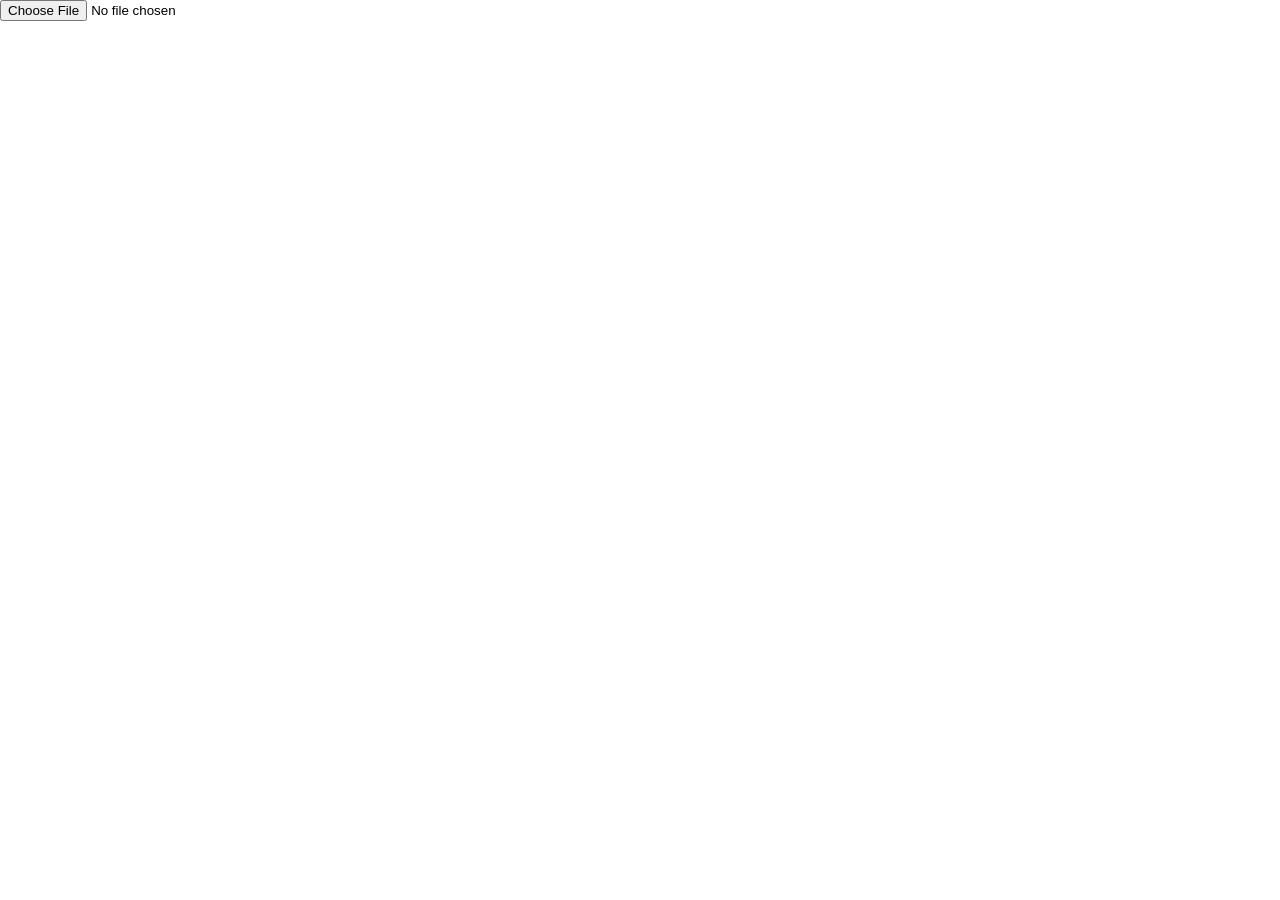
==== tags/index.html @ f1b381ae "use local image" ====
<!doctype html>
<html>
    <head>
        <meta charset="UTF-8" />

        <style>
            @page {
                size: A4 landscape;
                margin: 8mm;
            }

            * {
                box-sizing: border-box;
            }

            body {
                margin: 0;
                padding: 0;
            }

            /* 上传区域 */
            #menu {
                margin-bottom: 10px;
            }

            /*
            一页 A4 横向
            297mm × 210mm
            去掉左右上下 8mm
            = 281mm × 194mm
            */
            .page {
                width: 281mm;
                height: 194mm;

                display: grid;

                grid-template-columns: 1fr 1fr;
                grid-template-rows: repeat(3, 1fr);

                column-gap: 5mm;
                row-gap: 5mm;

                page-break-after: always;
                break-after: page;
            }

            .page:last-child {
                page-break-after: auto;
                break-after: auto;
            }

            /* 单个标签 */
            .aTable {
                width: 100%;
                height: 100%;

                overflow: hidden;
            }

            /* 内部表格 */

            table {
                width: 100%;
                height: 100%;

                border-collapse: collapse;

                font-size: 12px;
            }

            th,
            td {
                border: 1px solid #dddddd;

                text-align: center;

                font-weight: bold;
            }

            th {
                background: #f2f2f2;
            }

            img {
                width: 60px;
                height: 60px;
            }

            @media print {
                #menu {
                    display: none;
                }
            }
        </style>

        <script src="https://cdn.sheetjs.com/xlsx-0.20.0/package/dist/xlsx.full.min.js"></script>
    </head>

    <body>
        <div id="menu">
            <input type="file" id="fileInput" accept=".xlsx,.xls" />
        </div>

        <div id="content"></div>

        <script>
            let groupedData;
            let extraNote;

            function arrGroup(arr, fn) {
                const obj = {};

                arr.forEach((item) => {
                    const key = JSON.stringify(fn(item));

                    obj[key] ??= [];

                    obj[key].push(item);
                });

                return Object.values(obj);
            }

            function createTable() {
                const content = document.getElementById("content");

                let page = null;

                let count = 0;

                function addLabel(label) {
                    if (count % 6 === 0) {
                        page = document.createElement("div");

                        page.className = "page";

                        content.appendChild(page);
                    }

                    page.appendChild(label);

                    count++;
                }

                for (let i in groupedData) {
                    for (let j = 0; j < groupedData[i][0].totalAmount; j++) {
                        let table = document.createElement("table");

                        let header = document.createElement("tr");

                        ["图号", "数量", "计生号", "辆份"].forEach((text) => {
                            let th = document.createElement("th");

                            th.textContent = text;

                            header.appendChild(th);
                        });

                        table.appendChild(header);

                        groupedData[i].forEach((material, index) => {
                            let row = document.createElement("tr");

                            let td1 = document.createElement("td");

                            td1.textContent = material.materialNo;

                            row.appendChild(td1);

                            let td2 = document.createElement("td");

                            td2.textContent = "1";

                            row.appendChild(td2);

                            if (index === 0) {
                                let td3 = document.createElement("td");

                                let span = document.createElement("span");

                                span.style.fontSize = "x-large";

                                span.style.fontWeight = "bold";

                                span.textContent = material.planNo.split("-")[1];

                                td3.appendChild(span);

                                td3.appendChild(document.createElement("br"));

                                td3.appendChild(
                                    document.createTextNode(
                                        material.planNo + "-" + String(material.no).padStart(4, "0")
                                    )
                                );

                                td3.appendChild(document.createElement("br"));

                                td3.appendChild(document.createTextNode(material.special));

                                td3.rowSpan = groupedData[i].length;

                                row.appendChild(td3);
                            }

                            if (index === 0) {
                                let td4 = document.createElement("td");

                                td4.textContent = material.totalAmount + "-" + (j + 1);

                                let img = document.createElement("img");

                                // img.src = "https://picdl.sunbangyan.cn/2023/11/18/d7a30ef05dfe0b9736b015ccd8f340c4.jpg";
                                img.src = 'img.png'

                                td4.appendChild(document.createElement("br"));

                                td4.appendChild(img);

                                td4.appendChild(document.createElement("br"));

                                td4.appendChild(document.createTextNode(extraNote));

                                td4.rowSpan = groupedData[i].length + 1;

                                row.appendChild(td4);
                            }

                            table.appendChild(row);
                        });

                        let last = document.createElement("tr");

                        let td = document.createElement("td");

                        td.colSpan = 3;

                        td.textContent = groupedData[i][0].taskNo;

                        last.appendChild(td);

                        table.appendChild(last);

                        let box = document.createElement("div");

                        box.className = "aTable";

                        box.appendChild(table);

                        addLabel(box);
                    }
                }
            }

            document.getElementById("fileInput").addEventListener("change", function (e) {
                let file = e.target.files[0];

                let reader = new FileReader();

                reader.onload = function (e) {
                    let data = new Uint8Array(e.target.result);

                    let workbook = XLSX.read(data, { type: "array" });

                    let sheet = workbook.Sheets[workbook.SheetNames[0]];

                    let rows = XLSX.utils.sheet_to_json(sheet);

                    let jsonArray = rows.map((item) => ({
                        taskNo: item["任务号"],

                        materialNo: item["物料编码"],

                        totalAmount: item["总量"],

                        no: item["序号"],

                        special: item["计生号"] || item["特殊描述"],

                        planNo: item["装配计划号"] || "",
                    }));

                    groupedData = arrGroup(
                        jsonArray,
                        (item) => item.taskNo + "&&" + item.special + "&&" + item.no + "&&" + item.planNo
                    );

                    extraNote = prompt("输入在二维码下方要显示的文字");

                    document.getElementById("menu").style.display = "none";

                    createTable();
                };

                reader.readAsArrayBuffer(file);
            });
        </script>
    </body>
</html>
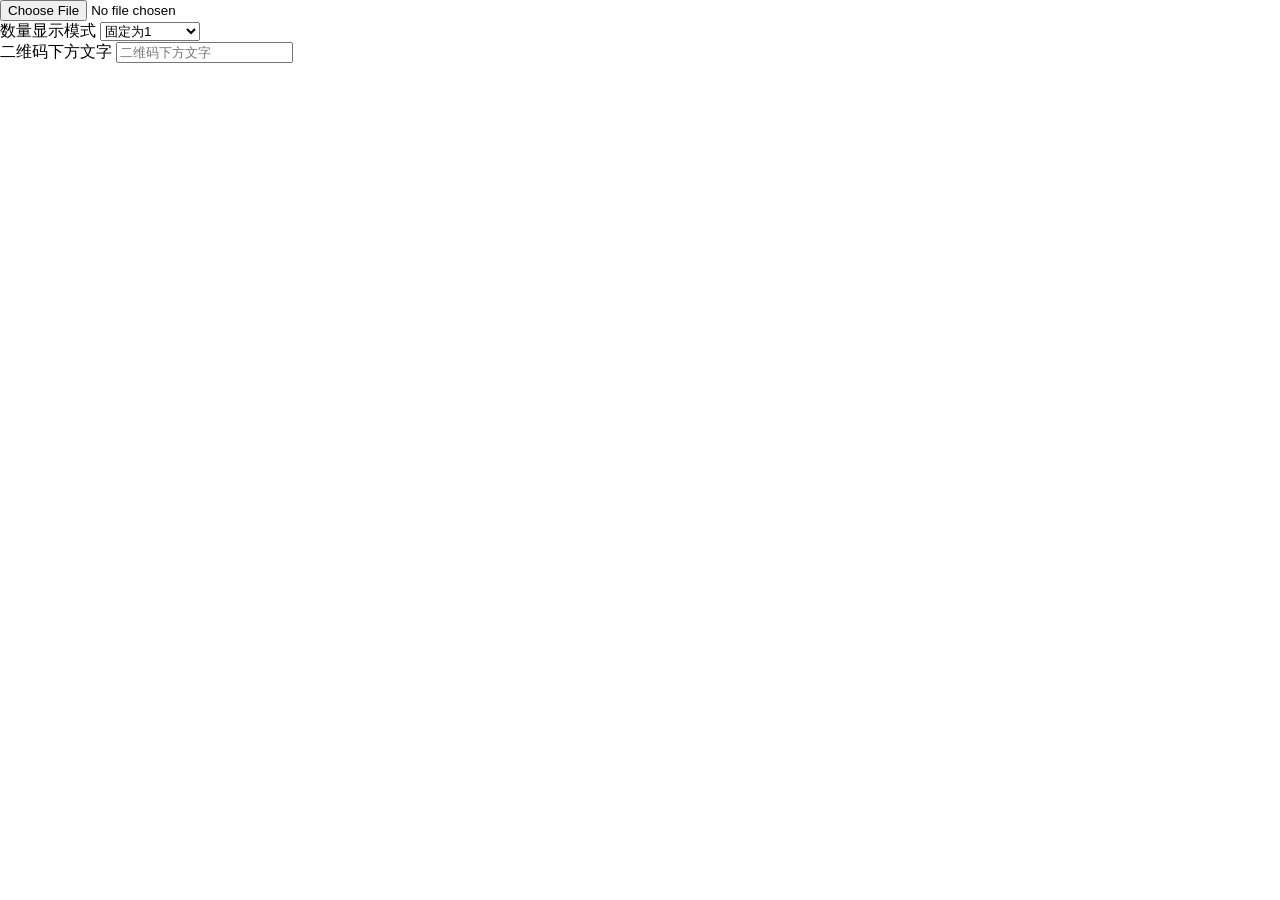
==== commit de60c340: "update quantity mode selector" ====
--- a/tags/index.html
+++ b/tags/index.html
@@ -52,8 +52,8 @@
 
             /* 单个标签 */
             .aTable {
-                width: 100%;
-                height: 100%;
+                width: 80%;
+                height: 80%;
 
                 overflow: hidden;
             }
@@ -100,13 +100,29 @@
     <body>
         <div id="menu">
             <input type="file" id="fileInput" accept=".xlsx,.xls" />
+
+            <div>
+                <div>
+                    <label>数量显示模式</label>
+                    <select id="quantityMode">
+                        <option value="1">固定为1</option>
+                        <option value="read">从表格读取</option>
+                        <option value="dyn">依次动态选择</option>
+                    </select>
+                </div>
+
+                <div>
+                    <label>二维码下方文字</label>
+                    <input type="text" id="qrcodeText" placeholder="二维码下方文字" />
+                </div>
+            </div>
         </div>
 
         <div id="content"></div>
 
         <script>
             let groupedData;
-            let extraNote;
+            let qrcodeText;
 
             function arrGroup(arr, fn) {
                 const obj = {};
@@ -123,6 +139,7 @@
             }
 
             function createTable() {
+                const quantityMode = document.getElementById("quantityMode").value;
                 const content = document.getElementById("content");
 
                 let page = null;
@@ -169,8 +186,20 @@
                             row.appendChild(td1);
 
                             let td2 = document.createElement("td");
-
-                            td2.textContent = "1";
+                            td2.id = "quantity_" + i + "_" + j + "_" + index;
+
+                            if(quantityMode == "1") td2.textContent = 1
+                            else if(quantityMode == 'read') td2.textContent = material.totalAmount
+                            else if(quantityMode == "dyn") {
+                                td2.textContent = material.totalAmount
+                                td2.style.cursor = "pointer"
+
+                                td2.addEventListener("click", function(){
+                                    this.textContent = this.textContent == 1 
+                                        ? material.totalAmount 
+                                        : 1
+                                });
+                            }
 
                             row.appendChild(td2);
 
@@ -220,7 +249,7 @@
 
                                 td4.appendChild(document.createElement("br"));
 
-                                td4.appendChild(document.createTextNode(extraNote));
+                                td4.appendChild(document.createTextNode(qrcodeText));
 
                                 td4.rowSpan = groupedData[i].length + 1;
 
@@ -286,7 +315,8 @@
                         (item) => item.taskNo + "&&" + item.special + "&&" + item.no + "&&" + item.planNo
                     );
 
-                    extraNote = prompt("输入在二维码下方要显示的文字");
+                    // qrcodeText = prompt("输入在二维码下方要显示的文字");
+                    qrcodeText = document.getElementById("qrcodeText").value
 
                     document.getElementById("menu").style.display = "none";
 
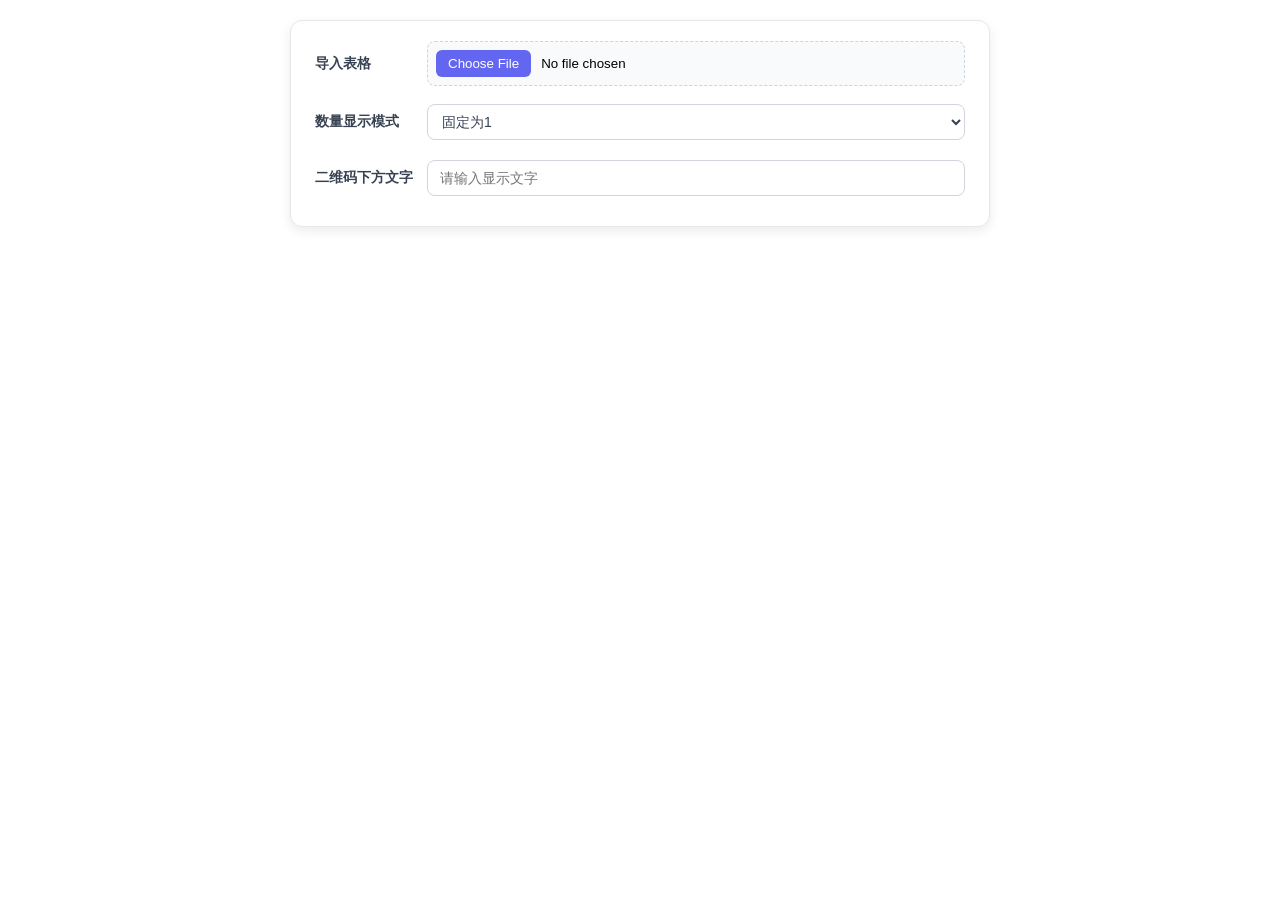
==== commit d3b6f619: "Update HTML to use CSS, JS file. Restyle page. Add dynamic QRC text options" ====
--- a/tags/index.html
+++ b/tags/index.html
@@ -2,108 +2,22 @@
 <html>
     <head>
         <meta charset="UTF-8" />
-
-        <style>
-            @page {
-                size: A4 landscape;
-                margin: 8mm;
-            }
-
-            * {
-                box-sizing: border-box;
-            }
-
-            body {
-                margin: 0;
-                padding: 0;
-            }
-
-            /* 上传区域 */
-            #menu {
-                margin-bottom: 10px;
-            }
-
-            /*
-            一页 A4 横向
-            297mm × 210mm
-            去掉左右上下 8mm
-            = 281mm × 194mm
-            */
-            .page {
-                width: 281mm;
-                height: 194mm;
-
-                display: grid;
-
-                grid-template-columns: 1fr 1fr;
-                grid-template-rows: repeat(3, 1fr);
-
-                column-gap: 5mm;
-                row-gap: 5mm;
-
-                page-break-after: always;
-                break-after: page;
-            }
-
-            .page:last-child {
-                page-break-after: auto;
-                break-after: auto;
-            }
-
-            /* 单个标签 */
-            .aTable {
-                width: 80%;
-                height: 80%;
-
-                overflow: hidden;
-            }
-
-            /* 内部表格 */
-
-            table {
-                width: 100%;
-                height: 100%;
-
-                border-collapse: collapse;
-
-                font-size: 12px;
-            }
-
-            th,
-            td {
-                border: 1px solid #dddddd;
-
-                text-align: center;
-
-                font-weight: bold;
-            }
-
-            th {
-                background: #f2f2f2;
-            }
-
-            img {
-                width: 60px;
-                height: 60px;
-            }
-
-            @media print {
-                #menu {
-                    display: none;
-                }
-            }
-        </style>
-
+        <link rel="stylesheet" type="text/css" href="index.css">
         <script src="https://cdn.sheetjs.com/xlsx-0.20.0/package/dist/xlsx.full.min.js"></script>
     </head>
 
     <body>
-        <div id="menu">
-            <input type="file" id="fileInput" accept=".xlsx,.xls" />
+        <div id="menu" class="settings-panel">
+            <div class="setting-item file-setting">
+                <label class="setting-label">导入表格</label>
+                <input type="file" id="fileInput" accept=".xlsx,.xls" />
+            </div>
 
-            <div>
-                <div>
-                    <label>数量显示模式</label>
+            <div class="setting-group">
+                <div class="setting-item">
+                    <label class="setting-label" for="quantityMode">
+                        数量显示模式
+                    </label>
                     <select id="quantityMode">
                         <option value="1">固定为1</option>
                         <option value="read">从表格读取</option>
@@ -111,220 +25,19 @@
                     </select>
                 </div>
 
-                <div>
-                    <label>二维码下方文字</label>
-                    <input type="text" id="qrcodeText" placeholder="二维码下方文字" />
+                <div class="setting-qrcode">
+                    <div class="setting-item">
+                        <label class="setting-label" for="qrcodeText">
+                            二维码下方文字
+                        </label>
+                        <input type="text" id="qrcodeText" placeholder="请输入显示文字"/>
+                    </div>
+                    <div id="qrcodeTextOptions"></div>
                 </div>
             </div>
         </div>
 
         <div id="content"></div>
-
-        <script>
-            let groupedData;
-            let qrcodeText;
-
-            function arrGroup(arr, fn) {
-                const obj = {};
-
-                arr.forEach((item) => {
-                    const key = JSON.stringify(fn(item));
-
-                    obj[key] ??= [];
-
-                    obj[key].push(item);
-                });
-
-                return Object.values(obj);
-            }
-
-            function createTable() {
-                const quantityMode = document.getElementById("quantityMode").value;
-                const content = document.getElementById("content");
-
-                let page = null;
-
-                let count = 0;
-
-                function addLabel(label) {
-                    if (count % 6 === 0) {
-                        page = document.createElement("div");
-
-                        page.className = "page";
-
-                        content.appendChild(page);
-                    }
-
-                    page.appendChild(label);
-
-                    count++;
-                }
-
-                for (let i in groupedData) {
-                    for (let j = 0; j < groupedData[i][0].totalAmount; j++) {
-                        let table = document.createElement("table");
-
-                        let header = document.createElement("tr");
-
-                        ["图号", "数量", "计生号", "辆份"].forEach((text) => {
-                            let th = document.createElement("th");
-
-                            th.textContent = text;
-
-                            header.appendChild(th);
-                        });
-
-                        table.appendChild(header);
-
-                        groupedData[i].forEach((material, index) => {
-                            let row = document.createElement("tr");
-
-                            let td1 = document.createElement("td");
-
-                            td1.textContent = material.materialNo;
-
-                            row.appendChild(td1);
-
-                            let td2 = document.createElement("td");
-                            td2.id = "quantity_" + i + "_" + j + "_" + index;
-
-                            if(quantityMode == "1") td2.textContent = 1
-                            else if(quantityMode == 'read') td2.textContent = material.totalAmount
-                            else if(quantityMode == "dyn") {
-                                td2.textContent = material.totalAmount
-                                td2.style.cursor = "pointer"
-
-                                td2.addEventListener("click", function(){
-                                    this.textContent = this.textContent == 1 
-                                        ? material.totalAmount 
-                                        : 1
-                                });
-                            }
-
-                            row.appendChild(td2);
-
-                            if (index === 0) {
-                                let td3 = document.createElement("td");
-
-                                let span = document.createElement("span");
-
-                                span.style.fontSize = "x-large";
-
-                                span.style.fontWeight = "bold";
-
-                                span.textContent = material.planNo.split("-")[1];
-
-                                td3.appendChild(span);
-
-                                td3.appendChild(document.createElement("br"));
-
-                                td3.appendChild(
-                                    document.createTextNode(
-                                        material.planNo + "-" + String(material.no).padStart(4, "0")
-                                    )
-                                );
-
-                                td3.appendChild(document.createElement("br"));
-
-                                td3.appendChild(document.createTextNode(material.special));
-
-                                td3.rowSpan = groupedData[i].length;
-
-                                row.appendChild(td3);
-                            }
-
-                            if (index === 0) {
-                                let td4 = document.createElement("td");
-
-                                td4.textContent = material.totalAmount + "-" + (j + 1);
-
-                                let img = document.createElement("img");
-
-                                // img.src = "https://picdl.sunbangyan.cn/2023/11/18/d7a30ef05dfe0b9736b015ccd8f340c4.jpg";
-                                img.src = 'img.png'
-
-                                td4.appendChild(document.createElement("br"));
-
-                                td4.appendChild(img);
-
-                                td4.appendChild(document.createElement("br"));
-
-                                td4.appendChild(document.createTextNode(qrcodeText));
-
-                                td4.rowSpan = groupedData[i].length + 1;
-
-                                row.appendChild(td4);
-                            }
-
-                            table.appendChild(row);
-                        });
-
-                        let last = document.createElement("tr");
-
-                        let td = document.createElement("td");
-
-                        td.colSpan = 3;
-
-                        td.textContent = groupedData[i][0].taskNo;
-
-                        last.appendChild(td);
-
-                        table.appendChild(last);
-
-                        let box = document.createElement("div");
-
-                        box.className = "aTable";
-
-                        box.appendChild(table);
-
-                        addLabel(box);
-                    }
-                }
-            }
-
-            document.getElementById("fileInput").addEventListener("change", function (e) {
-                let file = e.target.files[0];
-
-                let reader = new FileReader();
-
-                reader.onload = function (e) {
-                    let data = new Uint8Array(e.target.result);
-
-                    let workbook = XLSX.read(data, { type: "array" });
-
-                    let sheet = workbook.Sheets[workbook.SheetNames[0]];
-
-                    let rows = XLSX.utils.sheet_to_json(sheet);
-
-                    let jsonArray = rows.map((item) => ({
-                        taskNo: item["任务号"],
-
-                        materialNo: item["物料编码"],
-
-                        totalAmount: item["总量"],
-
-                        no: item["序号"],
-
-                        special: item["计生号"] || item["特殊描述"],
-
-                        planNo: item["装配计划号"] || "",
-                    }));
-
-                    groupedData = arrGroup(
-                        jsonArray,
-                        (item) => item.taskNo + "&&" + item.special + "&&" + item.no + "&&" + item.planNo
-                    );
-
-                    // qrcodeText = prompt("输入在二维码下方要显示的文字");
-                    qrcodeText = document.getElementById("qrcodeText").value
-
-                    document.getElementById("menu").style.display = "none";
-
-                    createTable();
-                };
-
-                reader.readAsArrayBuffer(file);
-            });
-        </script>
     </body>
+    <script type="text/javascript" src="index.js"></script>
 </html>
--- a/tags/index.css
+++ b/tags/index.css
@@ -0,0 +1,205 @@
+* {
+    box-sizing: border-box;
+}
+
+body {
+    margin: 0;
+    padding: 0;
+}
+
+#menu{
+    width: 100%;
+    max-width: 700px;
+    margin: 20px auto;
+}
+
+.settings-panel {
+    background: #ffffff;
+    border: 1px solid #e5e7eb;
+    border-radius: 12px;
+    padding: 20px 24px;
+    box-shadow: 0 4px 12px rgba(0, 0, 0, 0.08);
+
+    display: flex;
+    flex-direction: column;
+    gap: 18px;
+}
+
+.setting-group {
+    display: flex;
+    flex-direction: column;
+    gap: 20px
+}
+
+.setting-item {
+    display: flex;
+    align-items: center;
+    gap: 12px;
+}
+
+.setting-qrcode {
+    display: flex;
+    flex-direction: column;
+    gap: 10px;
+}
+.qrcodeTextOption{
+    cursor: pointer;
+    padding: 3px 2%;
+    border: 1px solid black;
+    border-radius: 20px;
+    line-height: 40px;
+}
+
+.setting-label {
+    min-width: 100px;
+    font-size: 14px;
+    font-weight: 600;
+    color: #374151;
+}
+
+.qrcodeTextOptions {
+    display: block;
+    border: 1px solid black;
+}
+
+.qrcodeTextOption {
+    margin: 5px;
+}
+
+input[type="file"] {
+    flex: 1;
+    padding: 8px;
+    border: 1px dashed #cbd5e1;
+    border-radius: 8px;
+    background: #f8fafc;
+    cursor: pointer;
+}
+
+select {
+    flex: 1;
+    height: 36px;
+    padding: 0 10px;
+
+    border: 1px solid #d1d5db;
+    border-radius: 8px;
+
+    background: white;
+    color: #374151;
+
+    font-size: 14px;
+    cursor: pointer;
+
+    transition: border-color .2s, box-shadow .2s;
+}
+
+select:hover,
+select:focus {
+    border-color: #6366f1;
+    outline: none;
+    box-shadow: 0 0 0 3px rgba(99,102,241,.15);
+}
+
+input[type="text"] {
+    flex: 1;
+    height: 36px;
+
+    padding: 0 12px;
+
+    border: 1px solid #d1d5db;
+    border-radius: 8px;
+
+    font-size: 14px;
+
+    transition: border-color .2s, box-shadow .2s;
+}
+
+input[type="text"]:focus {
+    outline: none;
+    border-color: #6366f1;
+    box-shadow: 0 0 0 3px rgba(99,102,241,.15);
+}
+
+input[type="file"]::file-selector-button {
+    margin-right: 10px;
+
+    padding: 6px 12px;
+
+    border: none;
+    border-radius: 6px;
+
+    background: #6366f1;
+    color: white;
+
+    cursor: pointer;
+
+    transition: background .2s;
+}
+
+input[type="file"]::file-selector-button:hover {
+    background: #4f46e5;
+}
+
+@page {
+    size: A4 landscape;
+    margin: 8mm;
+}
+
+.page {
+    width: 281mm;
+    height: 194mm;
+
+    display: grid;
+
+    grid-template-columns: 1fr 1fr;
+    grid-template-rows: repeat(3, 1fr);
+
+    column-gap: 5mm;
+    row-gap: 5mm;
+
+    page-break-after: always;
+    break-after: page;
+}
+
+.page:last-child {
+    page-break-after: auto;
+    break-after: auto;
+}
+
+.aTable {
+    width: 80%;
+    height: 80%;
+
+    overflow: hidden;
+}
+
+table {
+    width: 100%;
+    height: 100%;
+
+    border-collapse: collapse;
+
+    font-size: 12px;
+}
+
+th, td {
+    border: 1px solid #dddddd;
+
+    text-align: center;
+
+    font-weight: bold;
+}
+
+th {
+    background: #f2f2f2;
+}
+
+img {
+    width: 60px;
+    height: 60px;
+}
+
+@media print {
+    #menu {
+        display: none;
+    }
+}
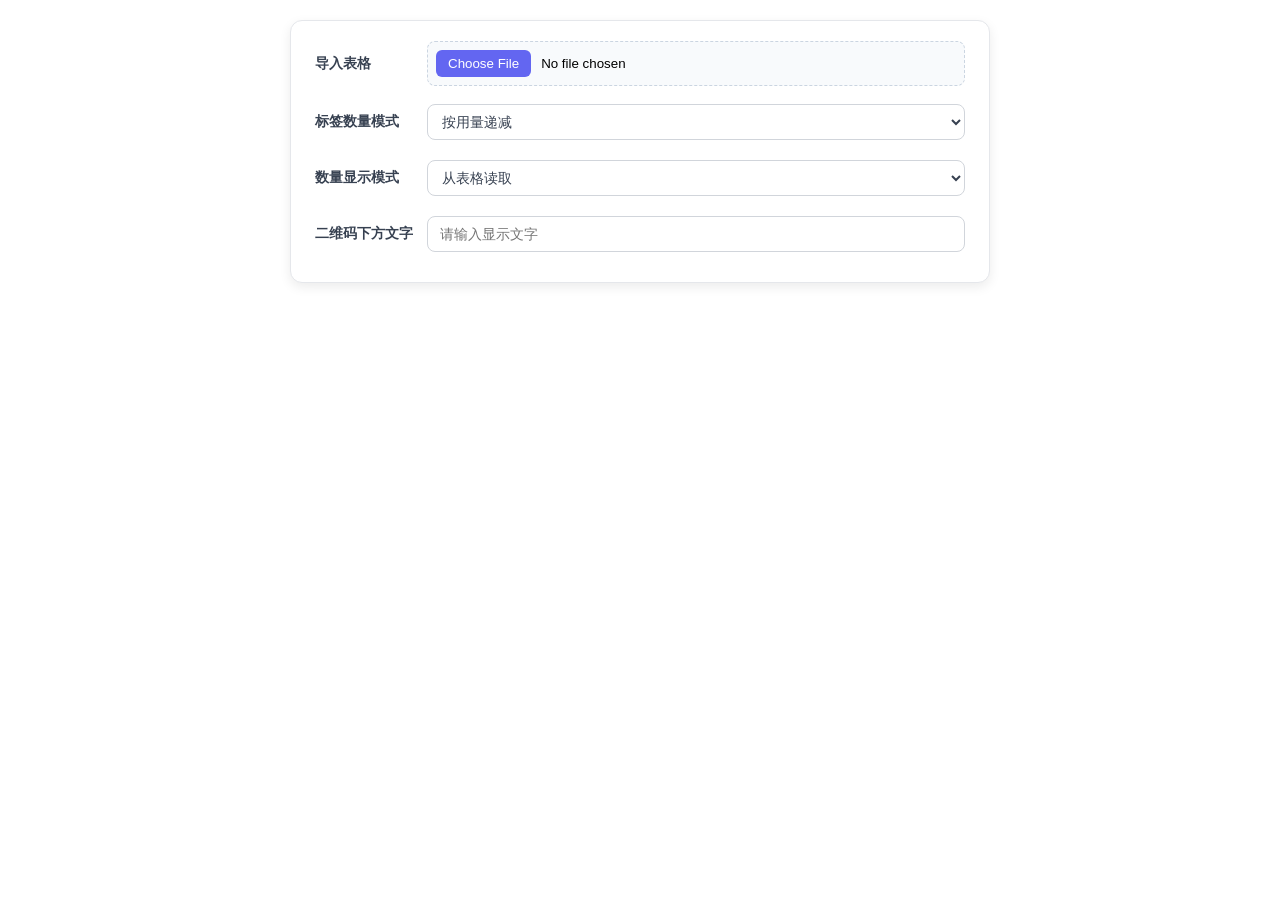
==== commit 4110f353: "Add tag mode selector" ====
--- a/tags/index.html
+++ b/tags/index.html
@@ -15,13 +15,23 @@
 
             <div class="setting-group">
                 <div class="setting-item">
+                    <label class="setting-label" for="tagMode">
+                        标签数量模式
+                    </label>
+                    <select id="tagMode">
+                        <option id="tagMode_decrease" value="decrease" selected>按用量递减</option>
+                        <option id="tagMode_fix" value="fix">按最大用量固定</option>
+                    </select>
+                </div>
+
+                <div class="setting-item">
                     <label class="setting-label" for="quantityMode">
                         数量显示模式
                     </label>
                     <select id="quantityMode">
-                        <option value="1">固定为1</option>
-                        <option value="read">从表格读取</option>
-                        <option value="dyn">依次动态选择</option>
+                        <option id="quantityMode_read" value="read" selected>从表格读取</option>
+                        <option id="quantityMode_1" value="1">固定为1</option>
+                        <option id="quantityMode_dyn" value="dyn">依次动态选择</option>
                     </select>
                 </div>
 
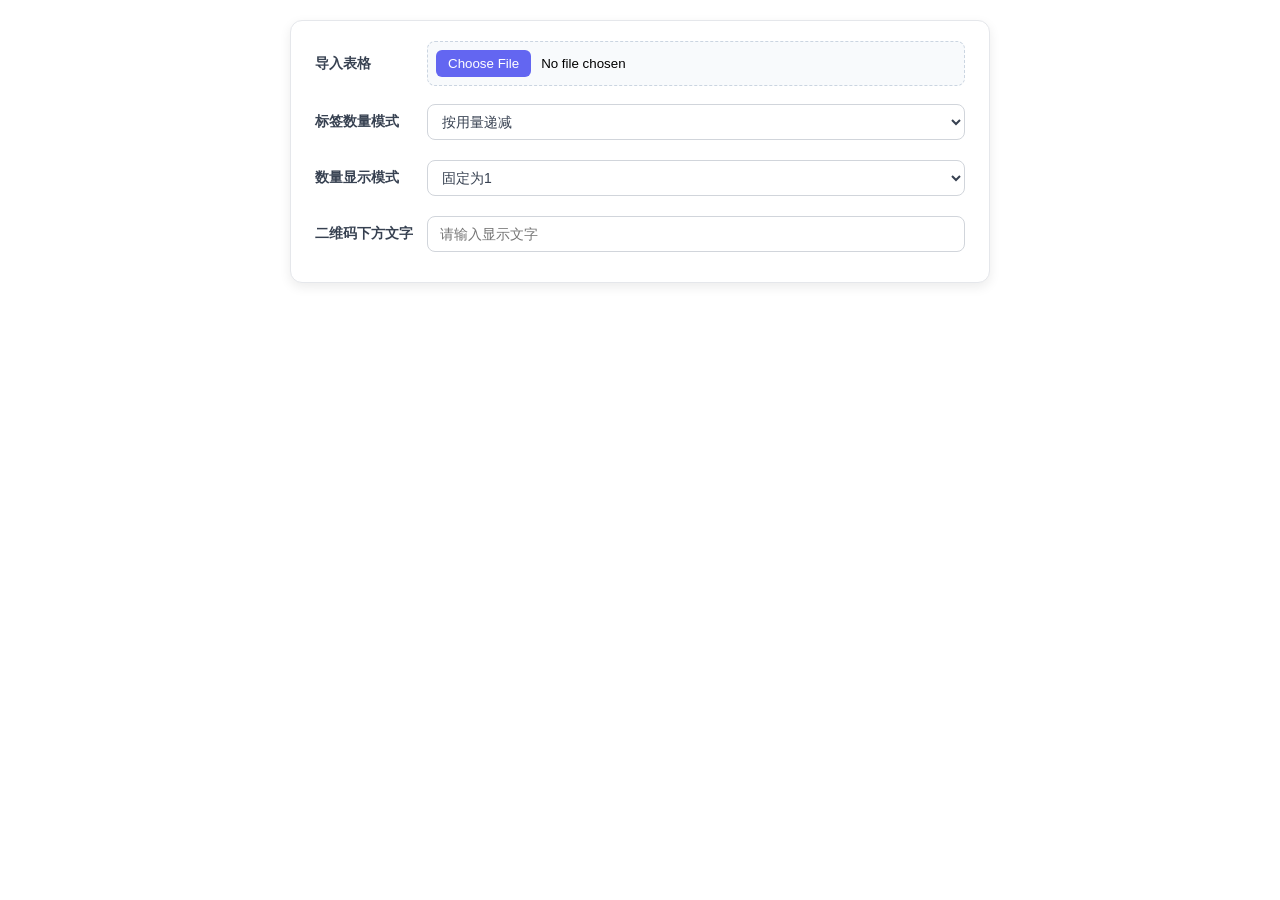
==== commit 24e7ee21: "change default quantity mode" ====
--- a/tags/index.html
+++ b/tags/index.html
@@ -29,8 +29,8 @@
                         数量显示模式
                     </label>
                     <select id="quantityMode">
-                        <option id="quantityMode_read" value="read" selected>从表格读取</option>
-                        <option id="quantityMode_1" value="1">固定为1</option>
+                        <option id="quantityMode_read" value="read">从表格读取</option>
+                        <option id="quantityMode_1" value="1" selected>固定为1</option>
                         <option id="quantityMode_dyn" value="dyn">依次动态选择</option>
                     </select>
                 </div>
